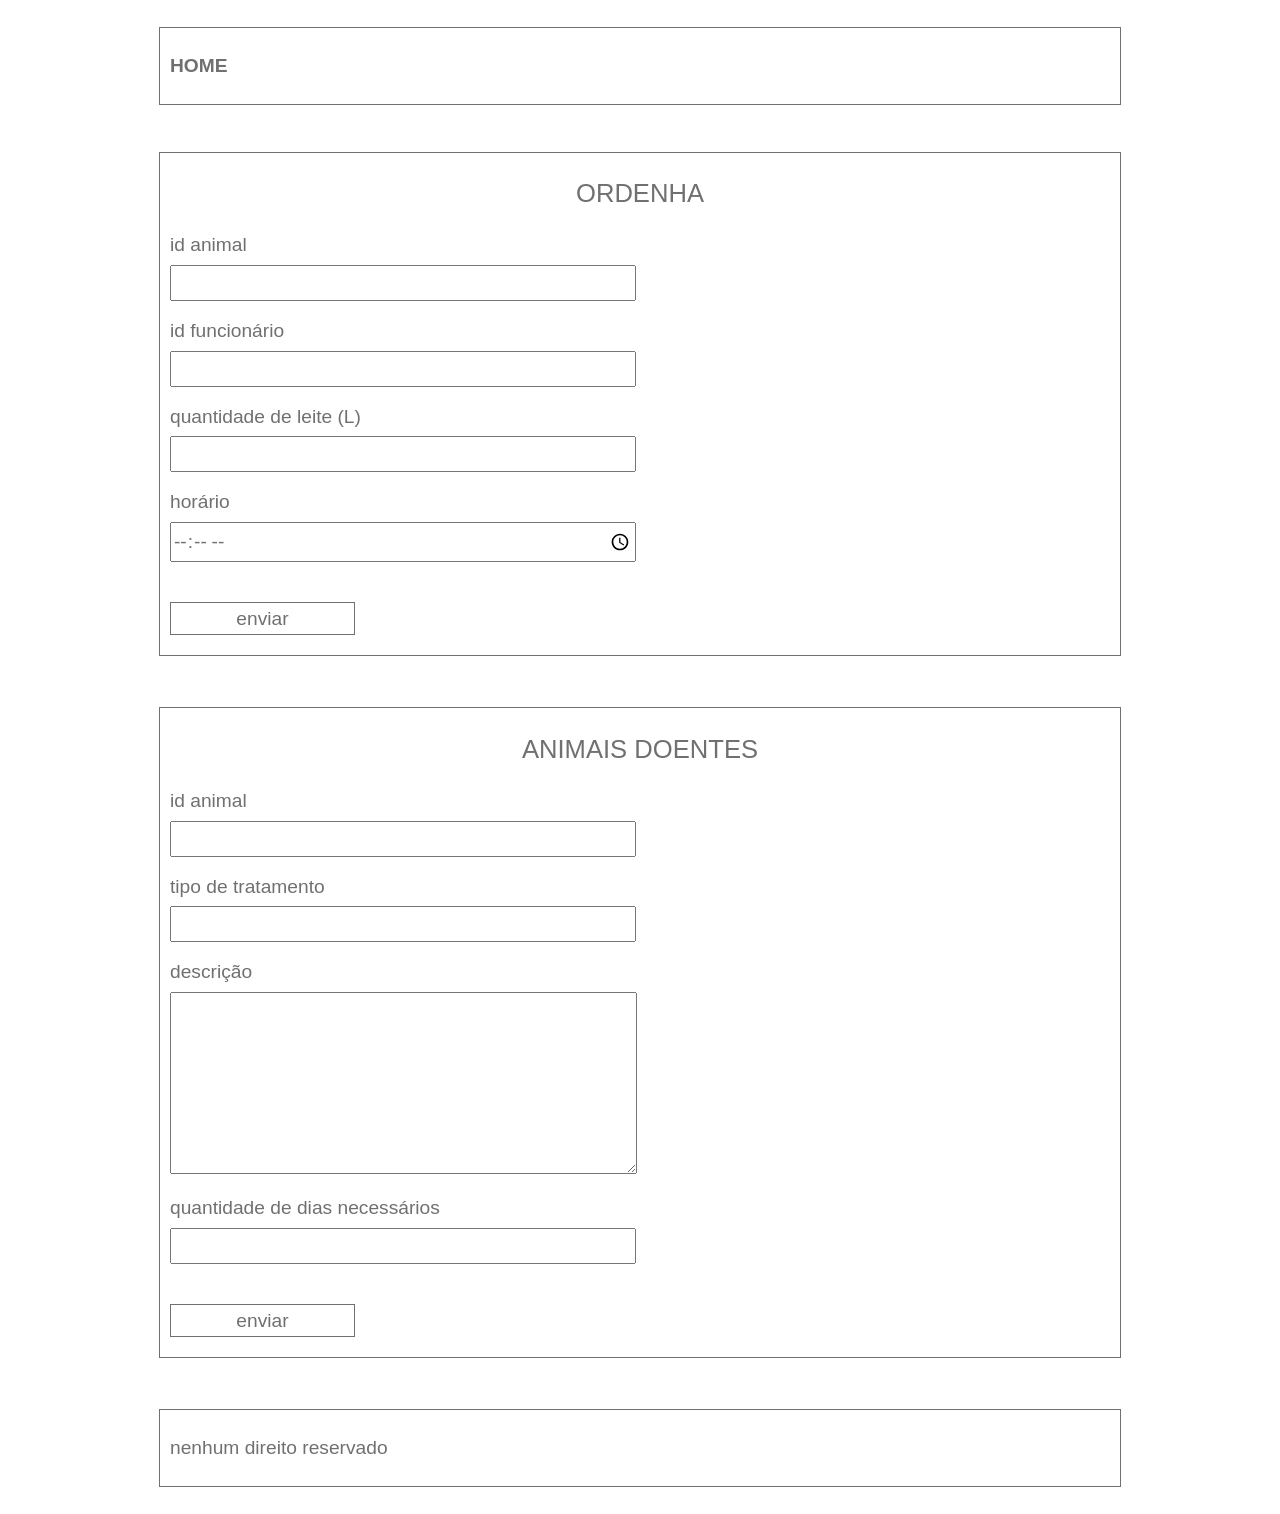
==== projeto/web/index.html @ fa44c411 "prototipo_pagina arquivos html e css criados." ====
<!DOCTYPE html>
<html lang="pt-br">
    <head>
        <meta charset="utf-8">
        <meta name="viewpoint" content="inicial-scale=1">
        <link rel="stylesheet" href="index.css">
        <title>fazentech</title>
    </head>

    <body>
        <!--header-->
        <header class="header">
            <div class="container">
                <nav>
                    <a href="#">home</a>
                </nav>
            </div>
        </header>

        <!--formulario ordenha-->
        <section class="formulario">
            <div class="container">
                <h2>ordenha</h2>

                <form" action="">
                    <label for="id_animal_ordenha">id animal</label>
                    <input type="number" id="id_animal_ordenha">

                    <label for="id_funcionario_ordenha">id funcionário</label>
                    <input type="number" id="id_funcionario_ordenha">

                    <label for="litro_leite">quantidade de leite (L)</label>
                    <input type="number" id="litro_leite">

                    <label for="horario_ordenha">horário</label>
                    <input type="time" id="horario_ordenha">

                    <button>enviar</button>
                </form>
            </div>
        </section>
        
        <!--formulario animais doentes-->
        <section class="formulario">
            <div class="container">
                <h2>animais doentes</h2>

                <form action="">
                    <label for="id_animal_doente">id animal</label>
                    <input type="number" id="id_animal_doente">

                    <label for="tipo_tratamento">tipo de tratamento</label>
                    <input type="text" id="tipo_tratamento">

                    <label for="descricao_animal_doente">descrição</label>
                    <textarea name="" id="descricao_animal_doente" cols="30" rows="10"></textarea>

                    <label for="dias_necessarios_doente">quantidade de dias necessários</label>
                    <input type="number" id="dias_necessarios_doente">

                    <button>enviar</button>
                </form>
            </div>
        </section>

        <footer>
            <div class="container">
                <p class="copyright">nenhum direito reservado</p>
            </div>
        </footer>
    </body>
</html>
---- projeto/web/index.css ----
/*
cinza: #707070;
*/

/*reset*/
* {
    padding: 0;
    margin: 0;
}

/*fontes*/
a, h2, label, input, button, textarea, .copyright {
    color: #707070;
    font-family: Arial, Helvetica, sans-serif;
    line-height: 1em;
}

a, label, input, button, .copyright {
    font-size: 1.2em;
}

a {
    font-size: 1.2em; /* + - 24px */
    font-weight: bold;
    text-decoration: none;
    text-transform: uppercase;
}

h2 {
    font-size: 1.6em; /* 32px */
    font-weight: normal;
    text-transform: uppercase;
}

textarea {
    font-size: 1.125em; /* 18 / 16 */
}

.container {
    background: transparent;
    border: solid 1px #707070;    
    width: 75%; /* + - 960px */
    margin: 0 auto;
}

/*header*/
.header {
    width: 100%;
    margin-bottom: 3.665%; /* + - 50px */
}
    .header .container {
        margin-top: 2.0833%; /* 26px */
    }

        .header a, .copyright {
            display: inline-block;
            margin-left: 1.0416%; /* 10 / 960 (.container) */
            padding: 2.9687% 0; /* 28.5 / 960 (.container) */
        }

/*formulário*/
.formulario {
    width: 100%;
    margin-bottom: 4%; /* + - 50px */
}
    .formulario h2 {
        text-align: center;
        margin: 2.96875% 0; /* 28.5 / 960 (.container)*/
        
    }

    .formulario label, input {
        display: block;
        margin-left: 1.0416%; /* 10 / 960 (.container) */
    }

    .formulario label {
        margin-bottom: 1.09375%; /*10.5 / 960 (.container)  */
    }

    .formulario input {
        padding: 0.5208% 0.1041%;
        width: 47.9166%; /* 460 / 960 (.container) */
        margin-bottom: 2.0833%; /* 20 / 960 (.container) */
    }

    .formulario textarea {
        margin-left: 1.0416%; /* 10 / 960 (.container) */
        width: 47.9166%;
        padding-left: 0.5208%; /* 5 / 960 (.container) */ 
        margin-bottom: 2.0833%; /* 20 / 960 (.container) */
    }

    .formulario button {
        background:transparent;
        margin: 2.0833% 0 2.0833% 1.0416%; /* 20 / 960 (.container)  10 / 960 (.container) */
        width: 19.2708%; /* 185 / 960 (.container) */
        padding: 0.625% 0;
        border: solid 1px #707070;
    }

/*footer*/
footer {
    width: 100%;
    margin-bottom: 2.0833%; /* 26px */
}

    .copyright {
        margin-left: 1.0416%; /* 10 / 960 (.container) */
    }
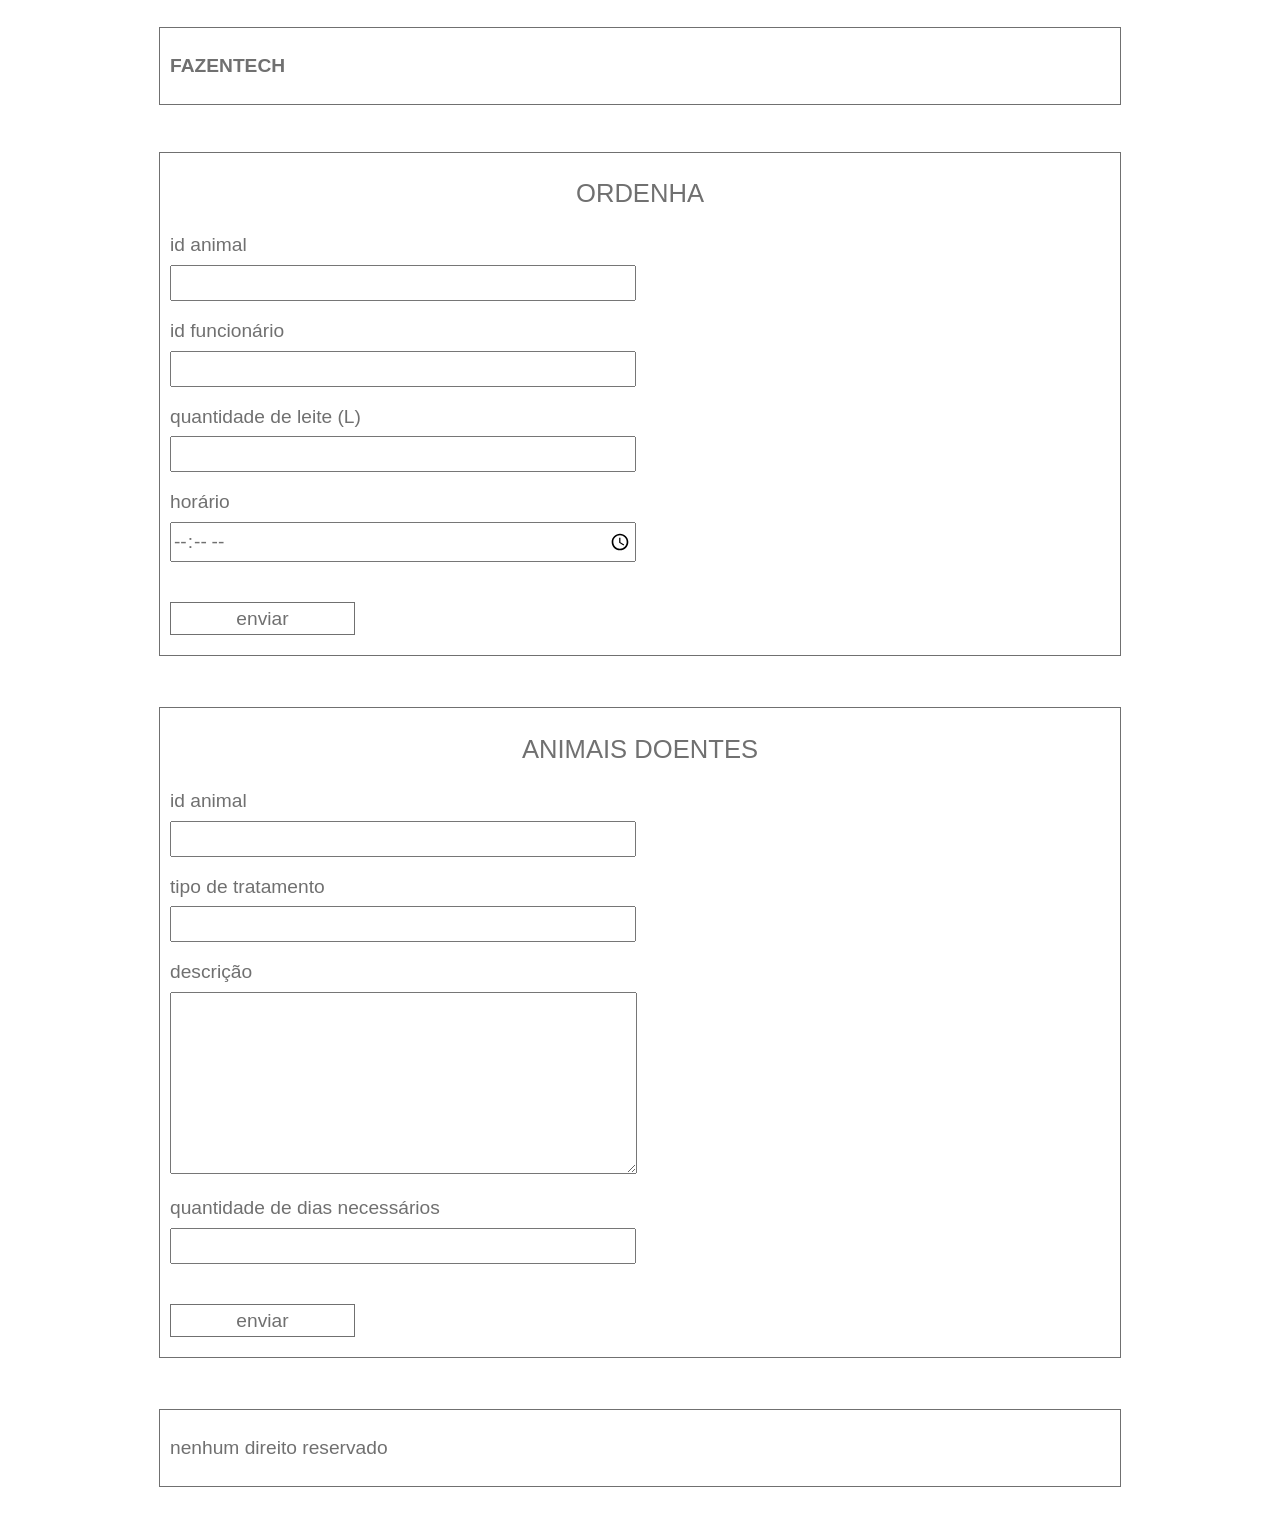
==== commit e748ecae: "mudei alguma coisa" ====
--- a/projeto/web/index.html
+++ b/projeto/web/index.html
@@ -12,7 +12,7 @@
         <header class="header">
             <div class="container">
                 <nav>
-                    <a href="#">home</a>
+                    <a href="#">fazentech</a>
                 </nav>
             </div>
         </header>
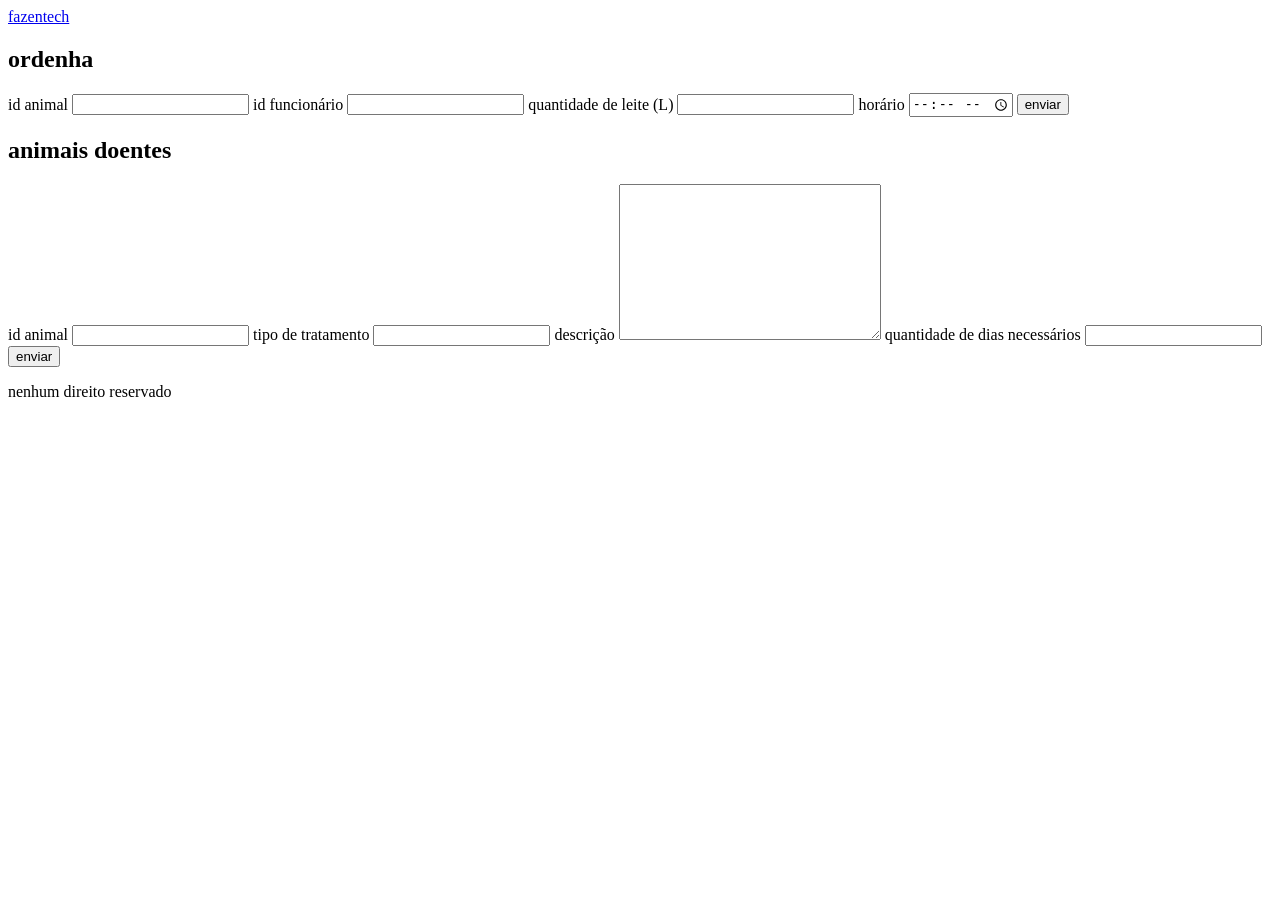
==== commit 172ababe: "corrigindo html" ====
--- a/projeto/web/index.html
+++ b/projeto/web/index.html
@@ -22,7 +22,7 @@
             <div class="container">
                 <h2>ordenha</h2>
 
-                <form" action="">
+                <form action="">
                     <label for="id_animal_ordenha">id animal</label>
                     <input type="number" id="id_animal_ordenha">
 
